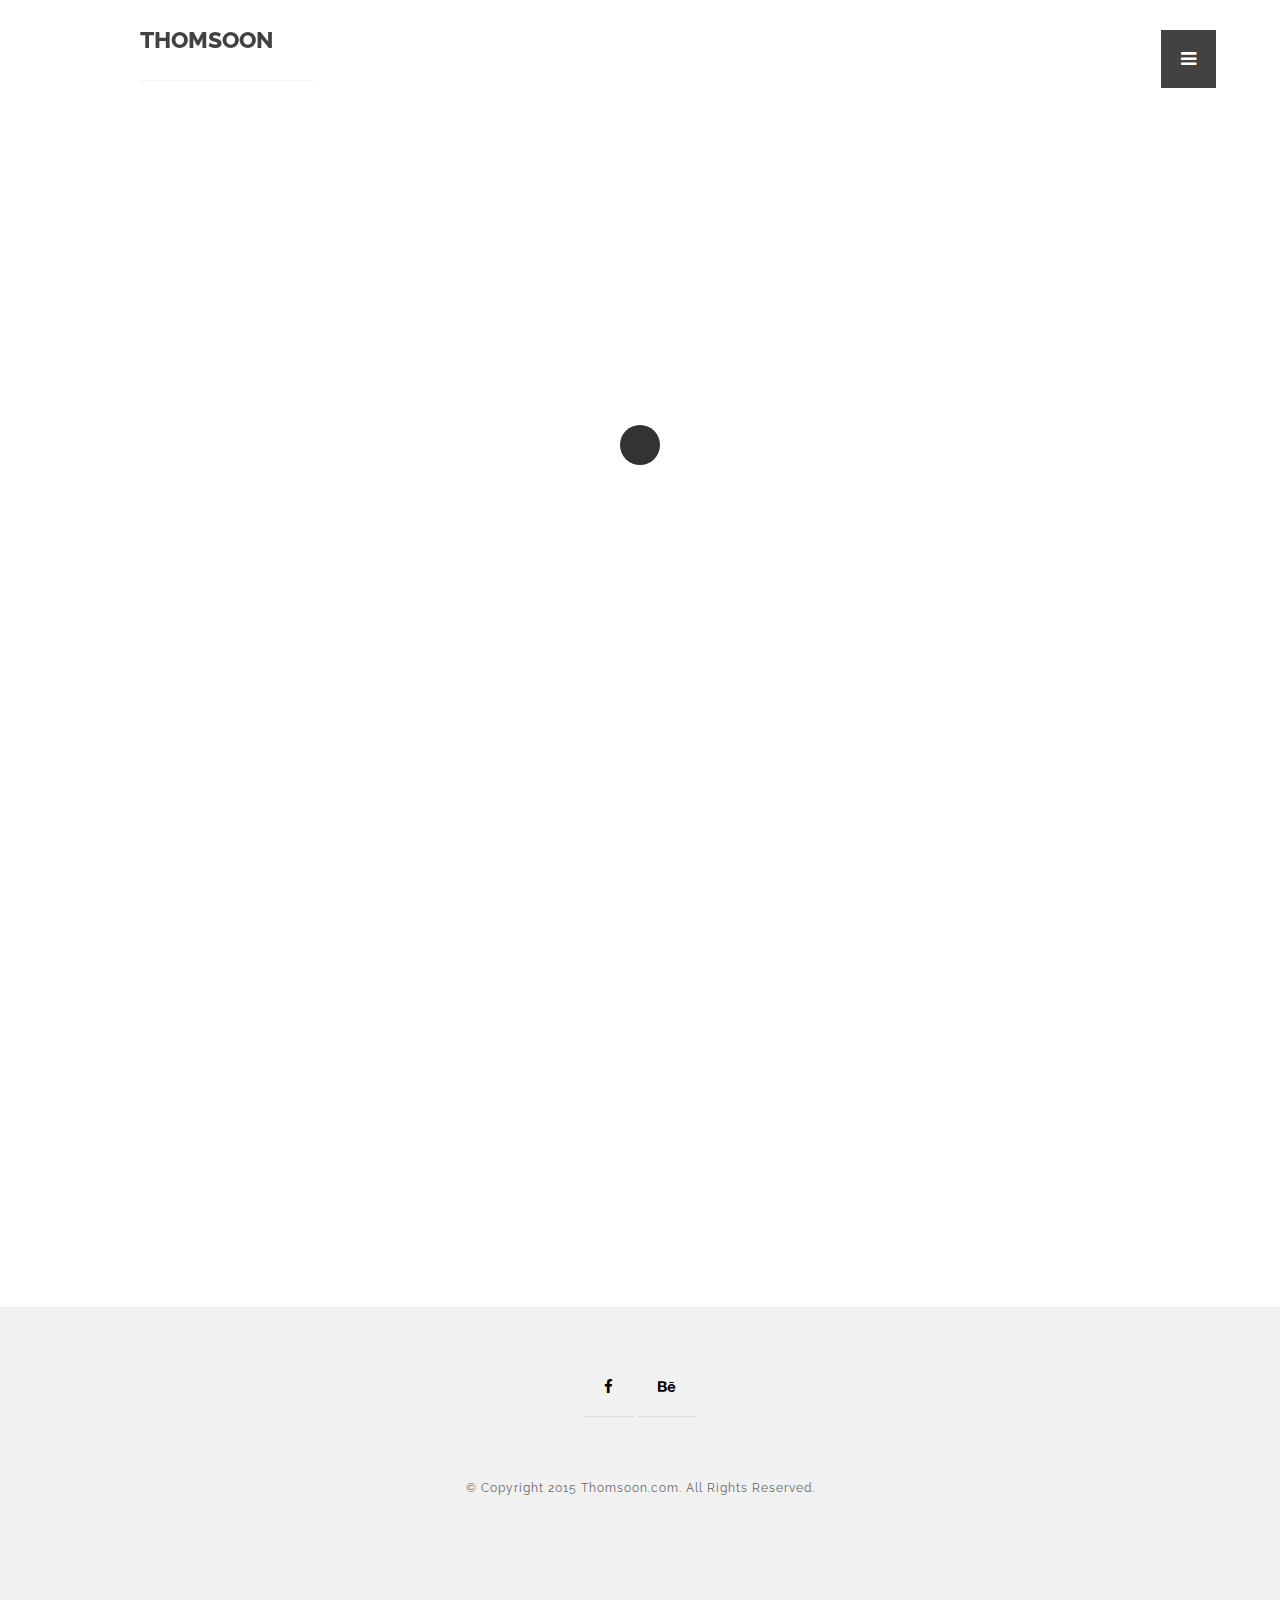
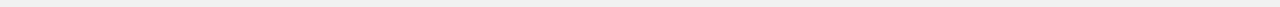
==== about-us.html @ b4e83687 "new" ====
<!doctype html>

<html lang="en">
<head>

  <meta charset="utf-8">
  <title>About us - THOMSOON - Portfolio with grid and modern simplicity style - download now!</title>
  <meta name="description" content="About us is minimalist and simplicty information in two column and masonry portfolio logo our photography. Check and download free.">
  <meta name="keywords" content="thomsoon, simplicity, theme, html5, about us">
  <meta name="viewport" content="width=device-width, initial-scale=1.0"/>
  <meta name="author" content="thomsoon.com">
  <link rel="icon" type="image/png" href="img/icon.png" />

<!--Style-->

  <link rel="stylesheet" href="css/reset.css">
  <link rel="stylesheet" href="css/style.css">
  <link rel="stylesheet" href="css/style-responsive.css">  
  <link rel="stylesheet" href="http://maxcdn.bootstrapcdn.com/font-awesome/4.3.0/css/font-awesome.min.css">
  
  <!--[if lt IE 9]>
  <script src="http://html5shiv.googlecode.com/svn/trunk/html5.js"></script>
  <![endif]-->
  
</head>

<body>

<!--Preloader-->

<div class="preloader" id="preloader">
    <div class="item">
      <div class="spinner">
      </div>
    </div>
</div>

<div class="opacity-nav">

        <div class="menu-index" id="buttons" style="z-index:999999">
        <i class="fa  fa-close"></i>
        </div>

    <ul class="menu-fullscreen">
      <li><a class="ajax-link" href="index.html">Home</a></li>
      <li><a class="ajax-link" href="projects.html">Projects</a></li>
      <li><a class="ajax-link" href="about-us.html">About us</a></li>
      <li><a class="ajax-link" href="contact.html">Contact</a></li>
    </ul>

</div>


  <!--Header-->
  <header id="fullscreen">
    
      <div class="logo" id="full"><a class="ajax-link" href="index.html">THOMSOON</a></div>
      
        <div class="menu-index" id="button">
        <i class="fa fa-bars"></i>
        </div>

  </header>

  <div class="clear"></div>

  <!--Content-->

  <div class="content" id="ajax-content">


        <div class="text-intro">

          <h1>About us</h1>
                    
          <div class="one-column">
            <p>Front-End Developer | UI/Web Designer | Video Producer</p>
          
          </div>


          <div class="two-column">

            <p>Hello, my name is Tomasz Mazurczak. I'm freelancer. I invite you to look at my work and thanks for liking the project.<br/><br/>
            
            Full corporate identity visual with various versions of the logo. The creative combination of letters of the company name: Bespoke Creative LTD. (B+C+L) gave the following effects work. We used soft nude shades colors which added prestige. Website done in HTML5 + CSS3 responsive version.
            <br/><br/>
            I encourage you to watch the presentation.
            
            </p>
          
          </div>          


        </div>
        
        <div class="clear"></div>

        <div class="text-intro" id="site-type">

          <h1>Logo design</h1>
          <p>All project is clean and simplicity modern style.</p>

        </div>


  <!--Portfolio grid-->

  <ul class="portfolio-grid">

    
    <li class="grid-item" data-jkit="[show:delay=3000;speed=500;animation=fade]">
      <img src="img/logo/1.jpg">
        <a class="ajax-link" href="single.html">  
          <div class="grid-hover">
            <h1>Single</h1>
            <p>Branding</p>
          </div>
        </a>  
    </li>

    <li class="grid-item" data-jkit="[show:delay=3000;speed=500;animation=fade]">
      <img src="img/logo/2.jpg">
        <a class="ajax-link" href="single.html">  
          <div class="grid-hover">
            <h1>Single</h1>
            <p>Branding</p>
          </div>
        </a>      
    </li>    
    
    <li class="grid-item" data-jkit="[show:delay=3000;speed=500;animation=fade]">
      <img src="img/logo/3.jpg">
        <a class="ajax-link" href="single.html">  
          <div class="grid-hover">
            <h1>Single</h1>
            <p>Branding</p>
          </div>
        </a>      
    </li>  
    
    <li class="grid-item" data-jkit="[show:delay=3000;speed=500;animation=fade]">
      <img src="img/logo/4.jpg">
        <a class="ajax-link" href="single.html">  
          <div class="grid-hover">
            <h1>Single</h1>
            <p>Branding</p>
          </div>
        </a>      
    </li>    

    <li class="grid-item" data-jkit="[show:delay=3000;speed=500;animation=fade]">
      <img src="img/logo/5.jpg">
        <a class="ajax-link" href="single.html">  
          <div class="grid-hover">
            <h1>Single</h1>
            <p>Branding</p>
          </div>
        </a>      
    </li>    

    <li class="grid-item" data-jkit="[show:delay=3000;speed=500;animation=fade]">
      <img src="img/logo/6.jpg">
        <a class="ajax-link" href="single.html">  
          <div class="grid-hover">
            <h1>Single</h1>
            <p>Branding</p>
          </div>
        </a>      
    </li>  

  </ul>

  </div>



  <!--Home Sidebar-->

<div id="ajax-sidebar"></div>


  <!--Footer-->

  <footer id="ajax-footer">

    <div class="footer-margin">
      <div class="social-footer">
        <a href="https://www.facebook.com/thomsooncom"><i class="fa fa-facebook"></i></a>
        <a href="https://www.behance.net/TomaszMazurczak"><i class="fa fa-behance"></i></a>
      
      </div>     
      <div class="copyright">© Copyright 2015 Thomsoon.com. All Rights Reserved.</div>
    
    </div>


  </footer>


<!--Scripts-->

  <script src="js/jquery.min.js"></script>
	<script src="js/jquery.easing.min.js"></script>
	<script src="js/modernizr.custom.42534.js" type="text/javascript"></script>
  <script src="js/jquery.waitforimages.js" type="text/javascript"></script>
  <script src="js/typed.js" type="text/javascript"></script>
  <script src="js/masonry.pkgd.min.js" type="text/javascript"></script>  
  <script src="js/imagesloaded.pkgd.min.js" type="text/javascript"></script>    
  <script src="js/jquery.jkit.1.2.16.min.js"></script>
 
  <script src="js/script.js" type="text/javascript"></script>
  
	<script>
    $('#button, #buttons').on('click', function() {
      $( ".opacity-nav" ).fadeToggle( "slow", "linear" );
    // Animation complete.
    });
  </script>


</body>
</html>
---- css/style.css ----
@import url(http://fonts.googleapis.com/css?family=Raleway:400,300,500,600,700,800,900,100,200);

body{
  font-family: 'Raleway', sans-serif;
  font-size:14px;
  font-weight: 400;
  overflow-y:scroll;
  -webkit-font-smoothing: antialiased;
}

::selection {
		background: #000;
		color: #fff;
		text-shadow: none;
	}
	
	::-moz-selection {
		background: #000;
		color: #fff;
		text-shadow: none;
	}

p{
  font-family: 'Raleway', sans-serif;
  font-size:14px;
  font-weight: 400;
}

a{
  text-decoration:none;
  -webkit-transition: all 0.2s ease-in;
	-moz-transition: all 0.2s ease-in;
	-ms-transition: all 0.2s ease-in;
	-o-transition: all 0.2s ease-in;
	transition: all 0.2s ease-in; 
	border-bottom:1px solid #dedede;
}

a:focus {
  outline:none;
}

strong{
  font-weight:700;

}

/*
**************************
PRELOADER
**************************
*/

.preloader{
  position:fixed;
  top:0;
  width:100%;
  height:100%;
  background:white;
  z-index:999;
}
 
.preloader .item{
  position:absolute;
  width:50px;
  height:50px;
  left:50%;
  top:50%;
  margin-left:-25px;
  margin-top:-25px;
} 

.spinner {
  width: 40px;
  height: 40px;
  margin: 0px auto;
  background-color: #333;
  border-radius: 100%;  
  -webkit-animation: scaleout 1.0s infinite ease-in-out;
  animation: scaleout 1.0s infinite ease-in-out;
}

@-webkit-keyframes scaleout {
  0% { -webkit-transform: scale(0.0) }
  100% {
    -webkit-transform: scale(1.0);
    opacity: 0;
  }
}

@keyframes scaleout {
  0% { 
    transform: scale(0.0);
    -webkit-transform: scale(0.0);
  } 100% {
    transform: scale(1.0);
    -webkit-transform: scale(1.0);
    opacity: 0;
  }
}





/*
**************************
NAVIGATION OPACITY
**************************
*/



.opacity-nav{
  position:fixed;
  display:none;
  width:100%;
  height:100%;
  top:0;
  z-index:9999;
  background:rgba(0,0,0,0.95);
}

ul.menu-fullscreen{
  width: 100%;
  top: 50%;
  position: absolute;
  height: 280px;
  margin-top: -140px;
}

ul.menu-fullscreen li{
  font-size:35px;
  text-align:center;
  line-height:70px;
  font-weight:500;
}

ul.menu-fullscreen li > a{
  color:#999999;
  border:0;
}

ul.menu-fullscreen li > a:hover{
  color:#ffffff;
}


#full{
  width:1140px;
  position: relative;
  top:0;
  margin:0 auto;
  z-index: 9997;
}


#fullscreen{
  display:none;
  position:absolute;
  top:0;
  width:100%;
  margin:0 auto;
  height:80px;
  z-index: 9998;
}

/*
**************************
HEADER
**************************
*/

header.boxed{
  position:fixed;
  width:100%;
  margin:0 auto;
  height:80px;
  z-index:9999;
  display:none;
  background:none;
  top:0;
    -webkit-transition: background 0.2s ease-in;
	-moz-transition: background 0.2s ease-in;
	-ms-transition: background 0.2s ease-in;
	-o-transition: background 0.2s ease-in;
	transition: background 0.2s ease-in; 
}

header.boxed .header-margin{
  width:1140px;
  margin:0 auto;
}

header.boxed .header-margin-mini{
  width:90%;
  margin:0 auto;
}


ul.social-icon{
  float:right;
}

ul.social-icon a{
  float:right;
  font-size:15px;
  border-bottom:0;
  color:black;
  padding-right:0px !important;
}

ul.social-icon a:hover{
  color:#c3c3c3;
}

.menu-index{
  position: fixed;
  right: 5%;
  top: 30px;
  z-index: 99999;
  padding:20px;
  background:black;
  cursor:pointer;
}


.menu-index i{
  float:right;
  font-size:18px;
  color:white;
  padding-right:0px !important;
}

.menu-index i:hover{
  color:#c3c3c3;
}


ul.menu-icon{
  float:right;
}

ul.menu-icon a{
  float:right;
  font-size:19px;
  color:white;
  padding-right:0px !important;
}

ul.menu-icon i{
  padding:20px;
  background:black;
}

ul.menu-icon a:hover{
  color:#c3c3c3;
}

header a{
  color:#000000;
}

ul.header-nav{
  width:60%;
  float:left;
}

header .logo > a{
  font-size:23px;
  font-weight:800;
  float:left;
  line-height:80px;
  padding-right:40px;
  border-bottom: 1px solid #f1f1f1;
}

header .logo > a:hover{
  color:#c3c3c3;
}

header li{
  text-transform:uppercase;
  list-style-type: none; margin: 0 auto; float: left;
}

header li > a{
  font-size:13px;
  color:#c3c3c3;
  padding-right:25px;
  padding-left:25px;
  font-weight:800;
  line-height:80px;
  display:inline-block;  
  border-bottom:0;
}

header li > a:hover{
  color:#000000;
}

header li > a #active{
  color:#000000;
}

header li ul{
  overflow: hidden; display: none; background: #f9f9f9; z-index:20;
}

header li ul li a{
  line-height:50px;
  padding-left:30px; 
  width:260px;
}

header li:hover ul{
  position: absolute; padding: 0; display: block; width: 260px;
}



/*
**************************
CONTENT
**************************
*/

.hero-image{
  position:relative; 
  width:100%; 
  top:0; 
  height:400px; 
  background: url('../img/full/full.jpg') center center;
  -webkit-background-size: cover;
  -moz-background-size: cover;
  -o-background-size: cover;
  background-size: cover;  
  
}

.one-column{
  width:40%;
  position:relative;
  float:left;
}

.two-column{
  width:60%;
  position:relative;
  float:left;
}

.one-column p{
  width:70% !important;
}

.two-column p{
  width:100% !important;
}

.clear{
  clear:both;
}

.content{
  position:relative;
  width:1140px;
  margin:50px auto;
}


.content .text-intro{
  width: 1140px;
  margin-top: 150px;
  margin: 150px auto 0;
}

.content .text-intro h1{
  font-size:32px;
  width:40%;
  text-transform:uppercase;
  color:#000000;
  font-weight:900;
  line-height:32px;
}

.content .text-intro p{
  font-size:13px;
  color:#8d8d8d;
  margin-top:30px;
  font-weight:400;
  line-height:22px;
  letter-spacing:1px;
  width:40%;
}

        .typed-cursor{
            opacity: 1;
            font-weight: 900;
            -webkit-animation: blink 0.7s infinite;
            -moz-animation: blink 0.7s infinite;
            -ms-animation: blink 0.7s infinite;
            -o-animation: blink 0.7s infinite;
            animation: blink 0.7s infinite;
        }
        @-keyframes blink{
            0% { opacity:1; }
            50% { opacity:0; }
            100% { opacity:1; }
        }
        @-webkit-keyframes blink{
            0% { opacity:1; }
            50% { opacity:0; }
            100% { opacity:1; }
        }
        @-moz-keyframes blink{
            0% { opacity:1; }
            50% { opacity:0; }
            100% { opacity:1; }
        }
        @-ms-keyframes blink{
            0% { opacity:1; }
            50% { opacity:0; }
            100% { opacity:1; }
        }
        @-o-keyframes blink{
            0% { opacity:1; }
            50% { opacity:0; }
            100% { opacity:1; }
        }

/*
**************************
HOME SIDEBAR
**************************
*/

.home-sidebar{
  top:0;
  position:absolute;
  width:33.3333%;
  right:0;
  height:100%;
  background:#f4f4f4;
  z-index:9;
  overflow:hidden;
  background-size:100%;
}

.parallax{
  position:absolute;
}

.parallax-option{
  position:absolute; width:100%; height:100%;
}

/*
**************************
PORTFOLIO GRID
**************************
*/

.prev-next{
  width:100%;
  max-width:1170px;
  margin:0 auto;
  padding-top:100px;
}

.prev-next a{
  color:black;
  font-weight:500;
  padding-bottom: 15px;
}

.prev-next a:hover{
  border-bottom:1px solid black;
}

.prev-button{
  width:50%;
  position:relative;
  float:left;
  text-align:left;
}

.next-button{
  width:50%;
  position:relative;
  float:left;
  text-align:right;
}


#ajax-content{width:100%;}

.portfolio-grid{
  width:1170px;
  position:relative;
  margin: 30px auto;
  overflow:hidden;
}

#portfolio-sidebar{
  width: 780px !important;
  padding-right: 390px;

}

li.grid-item{
  width:360px;
  position:relative;
  float:left;
  padding:15px;
}

.grid-hover{
  position: absolute;
  width:360px;
  height: 100%;
  top:0;
  background: white;
  z-index: 2;
  opacity: 0;
  -webkit-transition: all 0.2s ease-in;
	-moz-transition: all 0.2s ease-in;
	-ms-transition: all 0.2s ease-in;
	-o-transition: all 0.2s ease-in;
	transition: all 0.2s ease-in; 
}

.grid-hover:hover{
  opacity: 0.9;
}

.grid-hover h1{
  font-size:23px;
  bottom:80px;
  left:40px;
  position:absolute;
  text-transform:uppercase;
  color:#000000;
  letter-spacing:1px;
  font-weight:900;
  line-height:50px;
}

.grid-hover p{
  font-size:13px;
  bottom:40px;
  left:40px;
  position:absolute;
  color:#686868;
  letter-spacing:1px;
  font-weight:400;
  line-height:50px;
}

li.grid-item img{
  width:360px;
}

/*
**************************
FOOTER
**************************
*/

#footer-box{height:150px; margin-top:75px;}

footer{
  background: #f1f1f1;
  width:100%;
  margin-top:150px;
  height:300px;
  overflow:hidden;
  position:relative;
  z-index:10;
}

.footer-margin{
  width:1140px;
  margin: 30px auto;
  line-height: 100px;
}

#footer-left{text-align:left;}

.footer-margin .copyright{
  color: #686868;
  letter-spacing: 1px;
  font-size: 12px;
  width: 100%;
  text-align:center;
  float: left;
}

.footer-margin .social-footer{
  color: #686868;
  letter-spacing: 1px;
  font-size: 13px;
  width: 100%;
  text-align:center;
  float: left;
}

.footer-margin .social-footer a{
  font-size:15px;
  color:black;
  padding: 20px;
}

.footer-margin .social-footer a:hover{
  color:#c3c3c3;
}


/*
**************************
CONTACT
**************************
*/

.contact-one, .contact-two{
  width:30%;
  padding-right:3%;
  position:relative;
  float:left;
}

.contact-three{
  width:33%;
  position:relative;
  float:left;
}

.contact-one p, .contact-two p, .contact-three p{
  width:100% !important;
}

input{

  width:100%;
  height:40px;
  background:#f8f7f7;
  border:0;
  color:#000000;
  font-weight:500;
  line-height:40px;
  font-family: 'Raleway', sans-serif;
  margin-bottom:10px;
  font-size:13px;
  padding-left:15px;
  -webkit-box-sizing: border-box; /* Safari/Chrome, other WebKit */
  -moz-box-sizing: border-box;    /* Firefox, other Gecko */
  box-sizing: border-box;         /* Opera/IE 8+ */
}

input.button-submit{

  width:220px;
  height:40px;
  background:#f8f7f7;
  font-weight:500;
  border:0;
  font-family: 'Raleway', sans-serif;
  color:#000000;
  float:right;
  font-weight:900;
  line-height:40px;
  font-size:13px;
}

input:focus{
  background:#f4f4f4; 
}

textarea{

  width:100%;
  height:40px;
  border:0;
  line-height:40px;
  background:#f8f7f7;
  color:#000000;
  font-size:13px;
  font-family: 'Raleway', sans-serif;
  font-weight:500;
  margin-bottom:10px;
  padding:0 0 0 15px;
  -webkit-box-sizing: border-box; /* Safari/Chrome, other WebKit */
  -moz-box-sizing: border-box;    /* Firefox, other Gecko */
  box-sizing: border-box;         /* Opera/IE 8+ */
    -webkit-transition: all 0.2s ease-in;
	-moz-transition: all 0.2s ease-in;
	-ms-transition: all 0.2s ease-in;
	-o-transition: all 0.2s ease-in;
	transition: all 0.2s ease-in; 
}

textarea:focus{background:#f4f4f4; height:250px;}
---- css/style-responsive.css ----
@media all and (max-width: 1330px) and (min-width: 1180px) {

  header.boxed .header-margin{
    width:1000px;
  }

  .content .text-intro{
    width:1000px;
  }

  .footer-margin{
    width:1000px;
  }

  .content .text-intro h1, .content .text-intro p{
    width:60%;
  }

  #full{
    width:1000px;
  }

  .prev-next{
    max-width:1000px;
  }


  /*
  **************************
  Portfolio Grid
  **************************
  */

  #portfolio-sidebar{

    width: 710px !important;
    padding-right: 320px;
  }

  .portfolio-grid{

    width:1030px;

  }

  .grid-hover, li.grid-item, li.grid-item img{
    width:312px;
  }


}


@media all and (max-width: 1179px) and (min-width: 1024px) {


  header.boxed .header-margin{
    width:800px;
  }

  .content .text-intro{
    width:800px;
  }

  .footer-margin{
    width:800px;
  }

  .content .text-intro h1, .content .text-intro p{
    width:60%;
  }

  #full{
    width:800px;
  }

  .prev-next{
    max-width:800px;
  }


  /*
  **************************
  Portfolio Grid
  **************************
  */

  #portfolio-sidebar{

    width: 580px !important;
    padding-right: 250px;
  }

  .portfolio-grid{

    width:830px;

  }

  .grid-hover, li.grid-item, li.grid-item img{
    width:246px;
  }

}


@media all and (max-width: 1023px) and (min-width: 769px) {


  header.boxed .header-margin{
    width:600px;
  }

  .content .text-intro{
    width:600px;
  }

  .footer-margin{
    width:600px;
  }

  .content .text-intro h1, .content .text-intro p{
    width:100%;
  }

  #full{
    width:600px;
  }

  .prev-next{
    max-width:600px;
  }
  
  .home-sidebar{
    display:none;
  }
  
  ul.header-nav{
    width:50%;
  
  }
  
  header li > a{
    padding-right: 15px;
    padding-left: 15px;
  }
 


  /*
  **************************
  Portfolio Grid
  **************************
  */

  #portfolio-sidebar{

    width:630px !important;
    padding-right: 0;
  }

  .portfolio-grid{
    width:630px;
  }

  .grid-hover, li.grid-item, li.grid-item img{
    width:282px;
  }

}



@media all and (max-width: 768px) and (min-width: 481px) {


  header.boxed .header-margin{
    width:400px;
  }

  .content .text-intro{
    width:400px;
  }

  .footer-margin{
    width:400px;
  }

  .content .text-intro h1, .content .text-intro p{
    width:100% !important;
  }

  #full{
    width:400px;
    display:block !important;
  }

  .menu-index{
    display:block !important;
  }

  .prev-next{
    max-width:400px;
  }
  
  .home-sidebar{
    display:none;
  }
  
  ul.header-nav{
    width:50%;
  
  }
  
  header li > a{
    padding-right: 15px;
    padding-left: 15px;
  }
 
  .one-column, .two-column{
    width:100%;
  }
  
  .contact-one, .contact-two, .contact-three{
    width:100%;
  }
  
  textarea{
    height:250px;
  }

  input.button-submit{
    margin-bottom:100px;
  }
  
  .logo, .menu-index{
    display:block;
  }

  header.boxed{
    display:none !important;
  }  
  
  #footer-left{text-align:center;}

  /*
  **************************
  Portfolio Grid
  **************************
  */

  #portfolio-sidebar{

    width:430px !important;
    padding-right: 0;
  }

  .portfolio-grid{
    width:430px;
  }

  .grid-hover, li.grid-item, li.grid-item img{
    width:400px;
  }

}


@media all and (max-width: 480px) and (min-width: 320px) {


  header.boxed .header-margin{
    width:280px;
  }

  .content .text-intro{
    width:280px;
  }

  .footer-margin{
    width:280px;
  }
  
  .footer-margin .copyright{line-height:40px;}

  .content .text-intro h1, .content .text-intro p{
    width:100% !important;
  }

  #full{
    width:280px;
    display:block !important;
  }
  
  .menu-index{
    display:block !important;
  }

  .prev-next{
    max-width:280px;
  }
  
  .home-sidebar{
    display:none;
  }
 
  .one-column, .two-column{
    width:100%;
  }
  
  .contact-one, .contact-two, .contact-three{
    width:100%;
  }
  
  textarea{
    height:250px;
  }
  
  input, textarea{
    padding:0;
  }

  input.button-submit{
    margin-bottom:100px;
  }
  
  header.boxed{
    display:none !important;
  }  
  
  #footer-left{text-align:center;}
  
  .content .text-intro h1{
    font-size:33px; 
    line-height:50px;
  }

  /*
  **************************
  Portfolio Grid
  **************************
  */

  #portfolio-sidebar{

    width:310px !important;
    padding-right: 0;
  }

  .portfolio-grid{
    width:310px;
  }

  .grid-hover, li.grid-item, li.grid-item img{
    width:280px;
  }

}
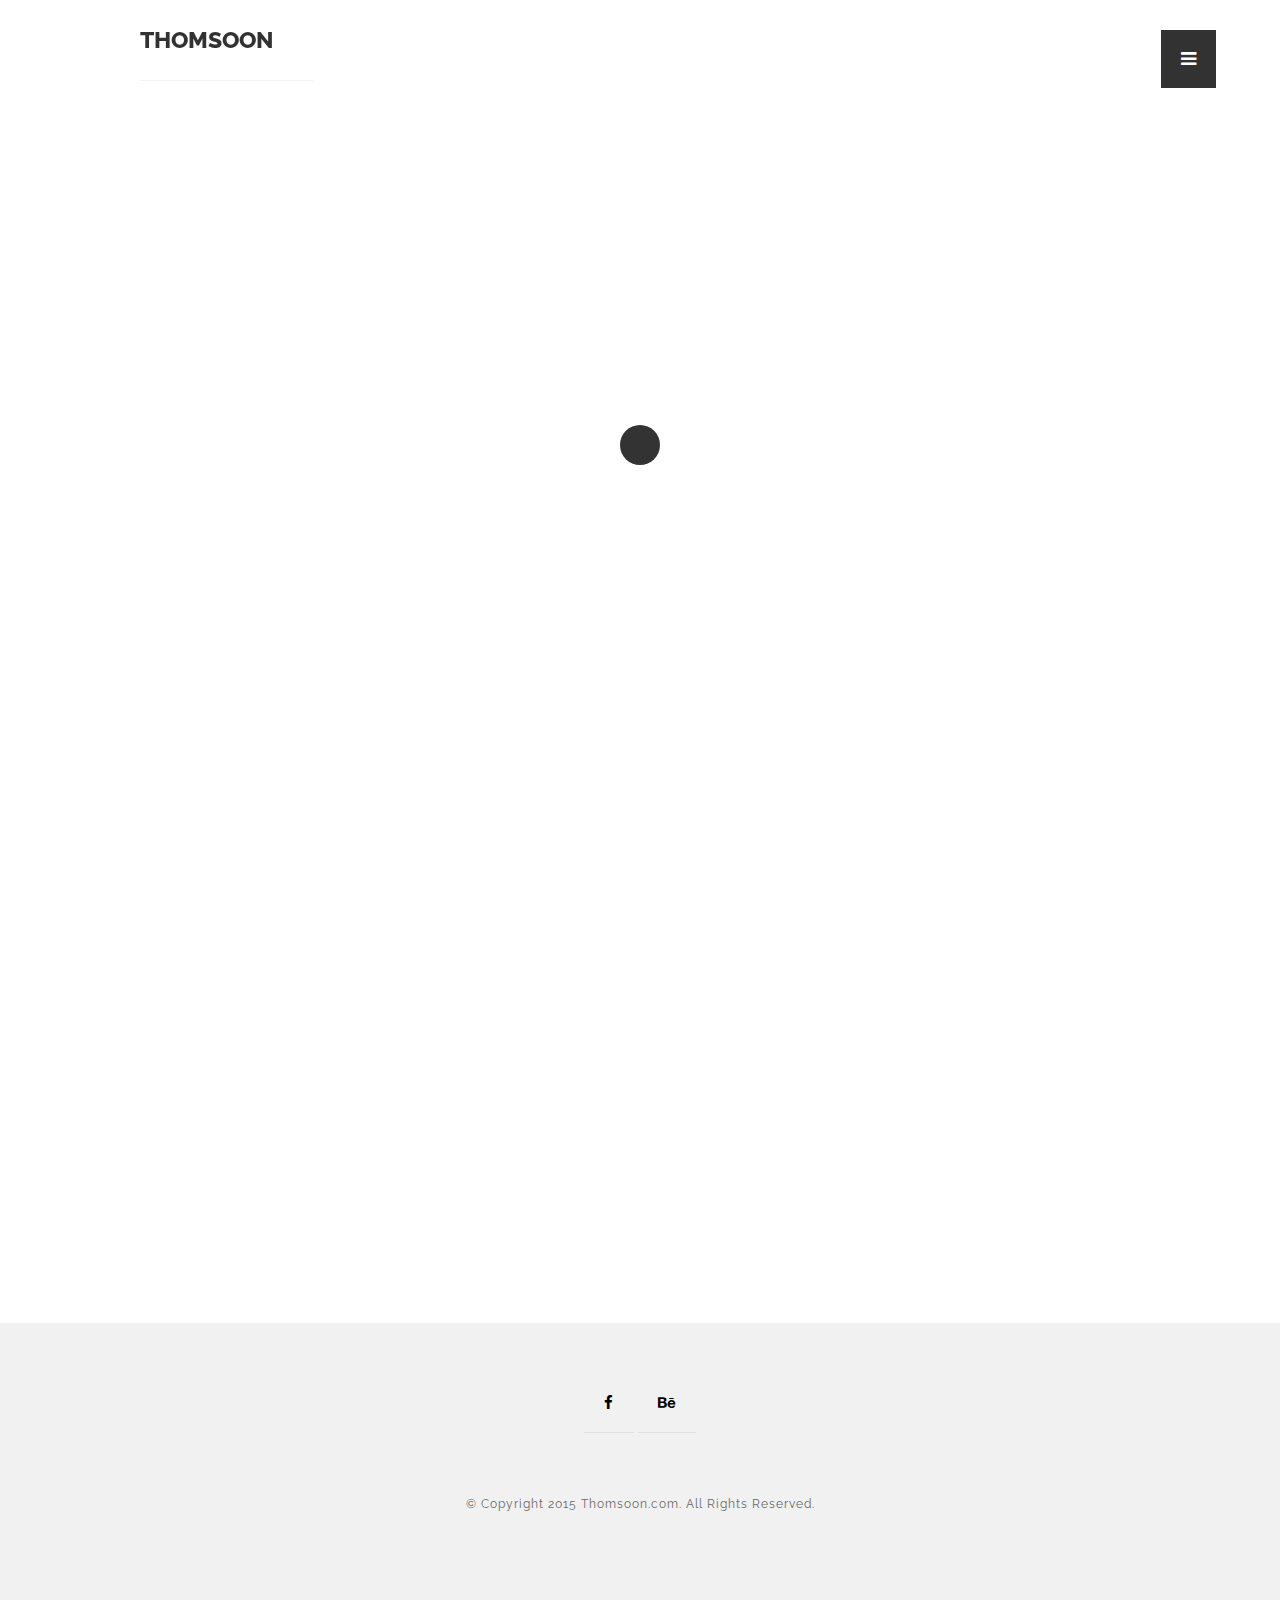
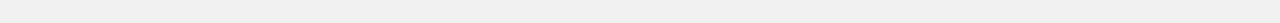
==== commit ba3aa0f7: "update html" ====
--- a/about-us.html
+++ b/about-us.html
@@ -9,7 +9,7 @@
   <meta name="keywords" content="thomsoon, simplicity, theme, html5, about us">
   <meta name="viewport" content="width=device-width, initial-scale=1.0"/>
   <meta name="author" content="thomsoon.com">
-  <link rel="icon" type="image/png" href="img/icon.png" />
+  <link rel="icon" type="image/png" href="favicon.png" />
 
 <!--Style-->
 
--- a/css/style.css
+++ b/css/style.css
@@ -381,7 +381,7 @@
   text-transform:uppercase;
   color:#000000;
   font-weight:900;
-  line-height:32px;
+  line-height:40px;
 }
 
 .content .text-intro p{
@@ -507,6 +507,27 @@
   padding-right: 390px;
 
 }
+.project-intro{
+  position: absolute;
+  height: 100%;
+}
+.project-intro h1{
+  font-size:23px;
+  position:absolute;
+  text-transform:uppercase;
+  color:#000000;
+  letter-spacing:1px;
+  font-weight:900;
+  line-height:50px;
+}
+.project-intro p{
+  font-size:13px;
+  position:absolute;
+  color:#686868;
+  letter-spacing:1px;
+  font-weight:400;
+  line-height:50px;
+}
 
 li.grid-item{
   width:360px;
